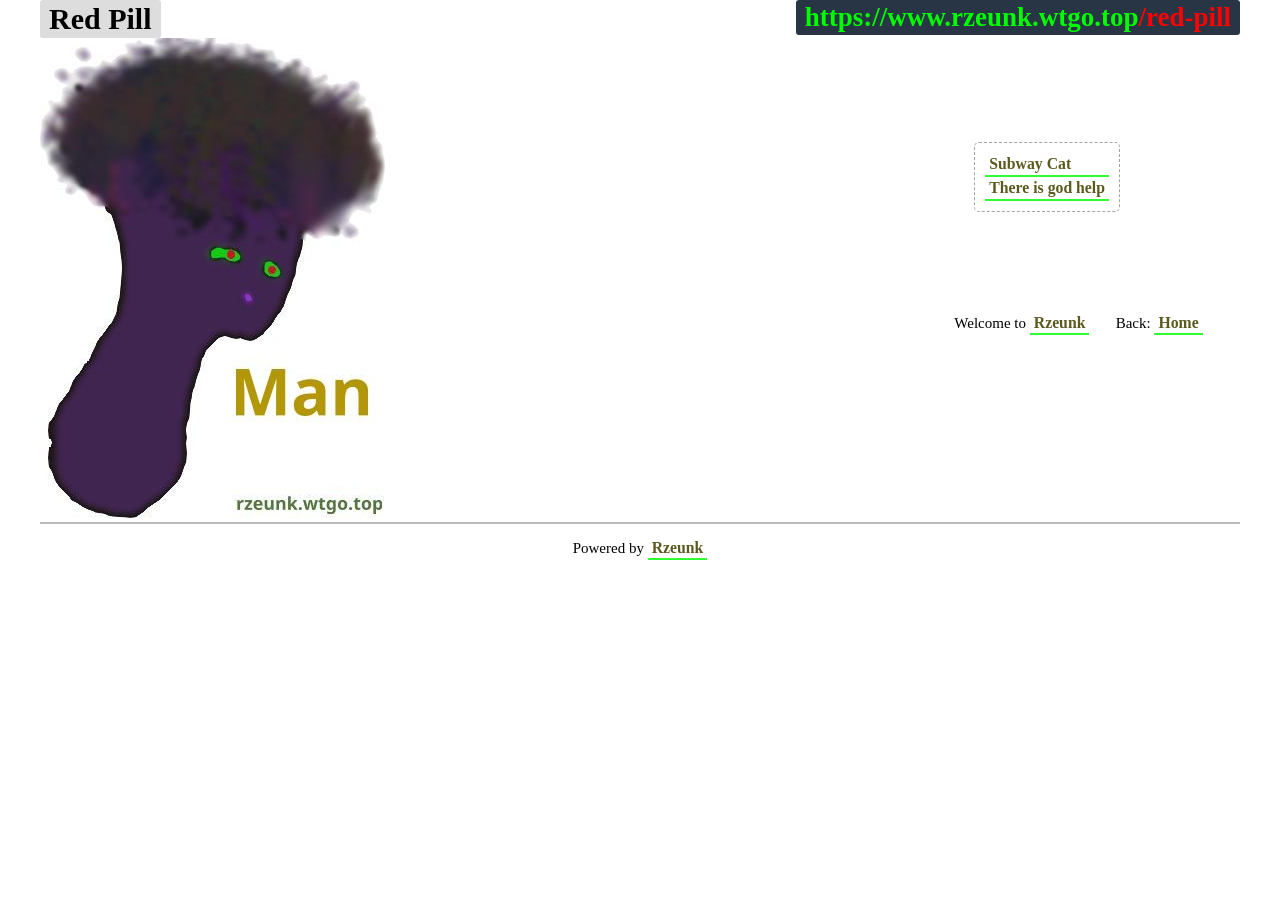
==== docs/red-pill/index.html @ f97531c4 "Add" ====
<!DOCTYPE html>
<html>
<head>
<title>Red Pill</title>
<meta name="viewport" content="width=device-width, initial-scale=1.0">
<link rel="stylesheet" type="text/css" href="../static/global.css">
</head>
<body>

<h1>Red Pill</h1>

<div id="subt">
<span style="color:#00FF00">https://www.rzeunk.wtgo.top</span><span style="color:#FF0000">/red-pill</span>
</div>

<div style="clear:both"></div>

<div id="mark-image">
<img src="../static/man-avew-345x480.jpg">
</div>

<div id="content-right">

<div style="height:100px"></div>

<div id="red-pill-list">

<a href="subway-cat.html">Subway Cat</a>
<a href="#">There is god help</a>

</div>	<!-- id="red-pill-list" -->

<div id="backer">
Welcome to <a href="https://www.rzeunk.wtgo.top">Rzeunk</a>
&nbsp; &nbsp; &nbsp;
Back: <a href="..">Home</a>
</div>

</div>	<!-- id="content-right" -->

<div style="clear:both"></div>
<footer>
<p>
Powered by <a href="https://www.rzeunk.wtgo.top">Rzeunk</a>
</p>
</footer>

</body>
</html>
---- docs/static/global.css ----
body
{
	max-width:1200px;
	margin:auto;
	font-size:15px;
	background:#FFFFFF;
}

h1
{
	float:left;
	background:#DDDDDD;
	padding:2px 9px;
	border-radius:3px;
	margin:0;
}

#subt
{
	font-weight:bold;
	font-size:180%;
	float:right;
	background:#273544;
	padding:2px 9px;
	border-radius:3px;
	margin:0;
	color:#FFFF91;
}


footer
{
	border-top:2px solid #BBBBBB;
	text-align:center;
}

a, a:visited
{
	color:#5A5A1F;
	text-decoration:none;
	border-bottom:2px solid #32FF32;
	font-size:105%;
	padding:2px 4px;
	font-weight:bold;
}

a:hover
{
	border-bottom:4px solid #FF0000;
	background:#000;
	color:#00FF00;
}

#red-pill-list
{
	border:1px dashed #A3A3A3;
	margin:2px 20px;
	margin-right:100px;
	padding:10px;
	border-radius:5px;
}

#red-pill-list a
{
	display:block;
}

/* .short-article is the same as #red-pill-list,
but it has no border and no "a display:block" */
.short-article
{
	margin:2px 20px;
	margin-right:100px;
	padding:10px;
}

#mark-image
{
	max-width:320px;
	float:left;
}

#content-right
{
	float:right;
	margin:1px 10px;
	padding:1px 10px;
	max-width:840px;
}

#backer
{
	margin-top:100px;
	float:left;
}
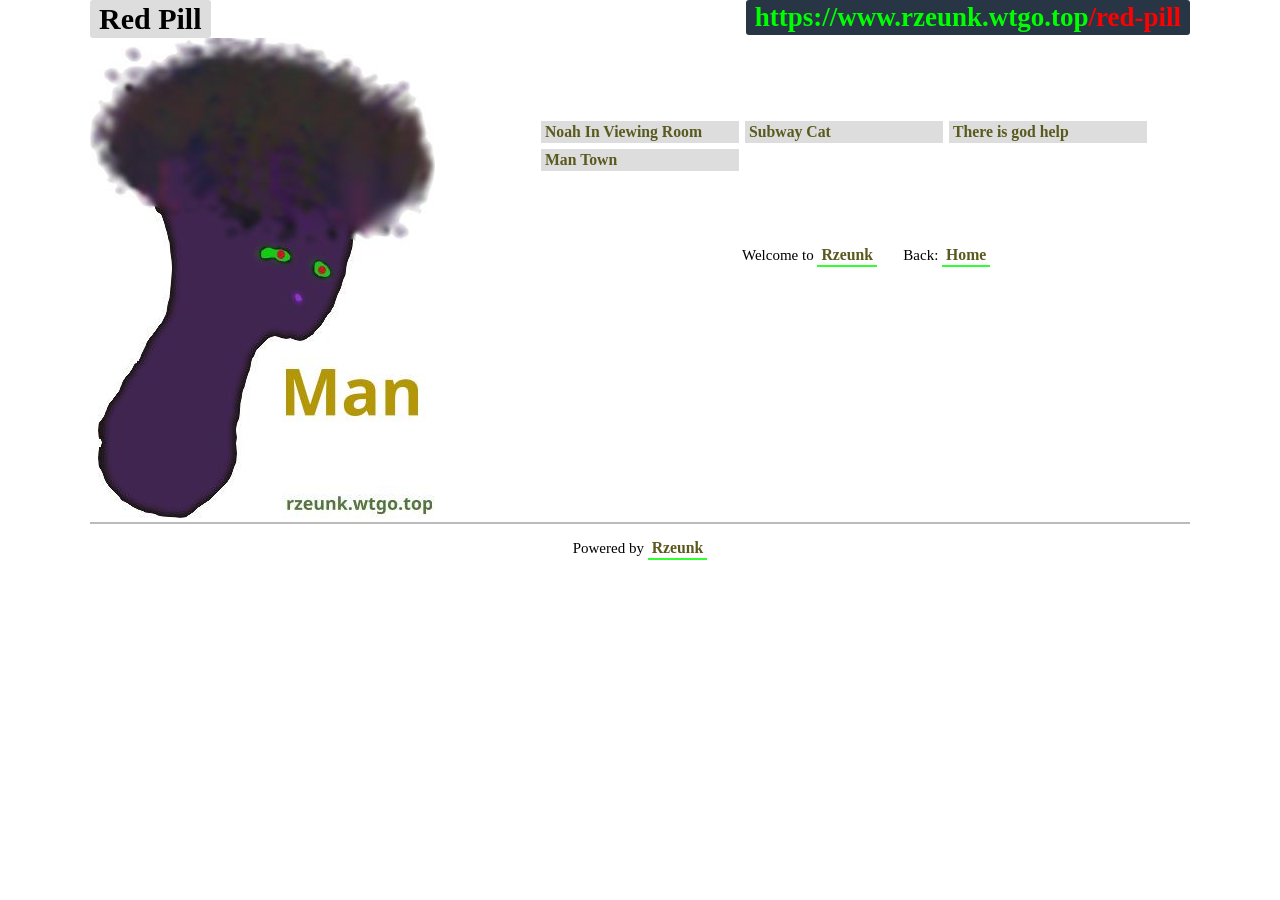
==== commit 383ab0e1: "Add" ====
--- a/docs/red-pill/index.html
+++ b/docs/red-pill/index.html
@@ -16,17 +16,17 @@
 <div style="clear:both"></div>
 
 <div id="mark-image">
-<img src="../static/man-avew-345x480.jpg">
+<img src="../static/red-pill/man-avew-345x480.jpg">
 </div>
 
 <div id="content-right">
 
-<div style="height:100px"></div>
-
 <div id="red-pill-list">
 
+<a href="noah-in-viewing-room.html">Noah In Viewing Room</a>
 <a href="subway-cat.html">Subway Cat</a>
 <a href="#">There is god help</a>
+<a href="#">Man Town</a>
 
 </div>	<!-- id="red-pill-list" -->
 
--- a/docs/static/global.css
+++ b/docs/static/global.css
@@ -1,6 +1,6 @@
 body
 {
-	max-width:1200px;
+	max-width:1100px;
 	margin:auto;
 	font-size:15px;
 	background:#FFFFFF;
@@ -53,39 +53,48 @@
 
 #red-pill-list
 {
-	border:1px dashed #A3A3A3;
-	margin:2px 20px;
-	margin-right:100px;
-	padding:10px;
-	border-radius:5px;
+	margin:1px 4px;
+	padding:1px 4px;
 }
 
 #red-pill-list a
 {
-	display:block;
+	background:#DDDDDD;
+	width:190px;
+	border-bottom:none;
+	margin:3px;
+	float:left;
 }
 
-/* .short-article is the same as #red-pill-list,
-but it has no border and no "a display:block" */
+#red-pill-list a:hover
+{
+	background:#000;	/* same as a:hover */
+}
+
+/*
+	.short-article is the same as #red-pill-list,
+	they are embbed at the same level position,
+*/
 .short-article
 {
-	margin:2px 20px;
-	margin-right:100px;
-	padding:10px;
+	margin:1px 4px;
+	padding:1px 4px;
 }
 
 #mark-image
 {
-	max-width:320px;
+	width:320px;
 	float:left;
 }
 
 #content-right
 {
 	float:right;
-	margin:1px 10px;
-	padding:1px 10px;
-	max-width:840px;
+	margin:70px 10px 10px;
+	padding:8px 10px;
+	width:640px;	/* < body::1100px - mark-image::320px - borderWaste */
+	border:0px solid #DDDDDD;
+	border-radius:5px;
 }
 
 #backer
@@ -94,3 +103,12 @@
 	float:left;
 }
 
+#write-date
+{
+	margin:50px 5px;
+	padding:5px 20px;
+	border-top:1px solid #000;
+	border-bottom:1px solid #000;
+	width:100px;
+}
+
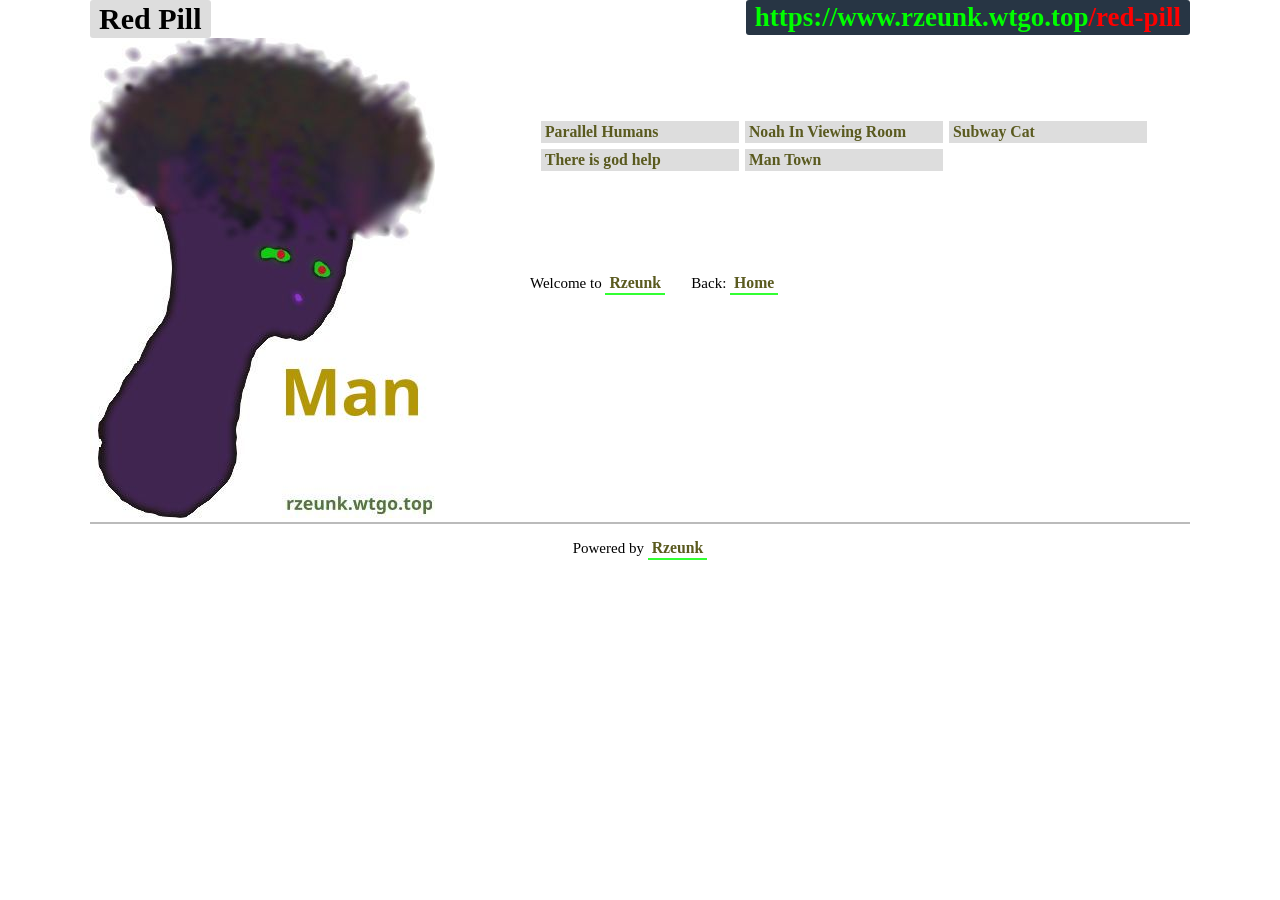
==== commit e828115f: "Add" ====
--- a/docs/red-pill/index.html
+++ b/docs/red-pill/index.html
@@ -23,6 +23,7 @@
 
 <div id="red-pill-list">
 
+<a href="parallel-humans.html">Parallel Humans</a>
 <a href="noah-in-viewing-room.html">Noah In Viewing Room</a>
 <a href="subway-cat.html">Subway Cat</a>
 <a href="#">There is god help</a>
